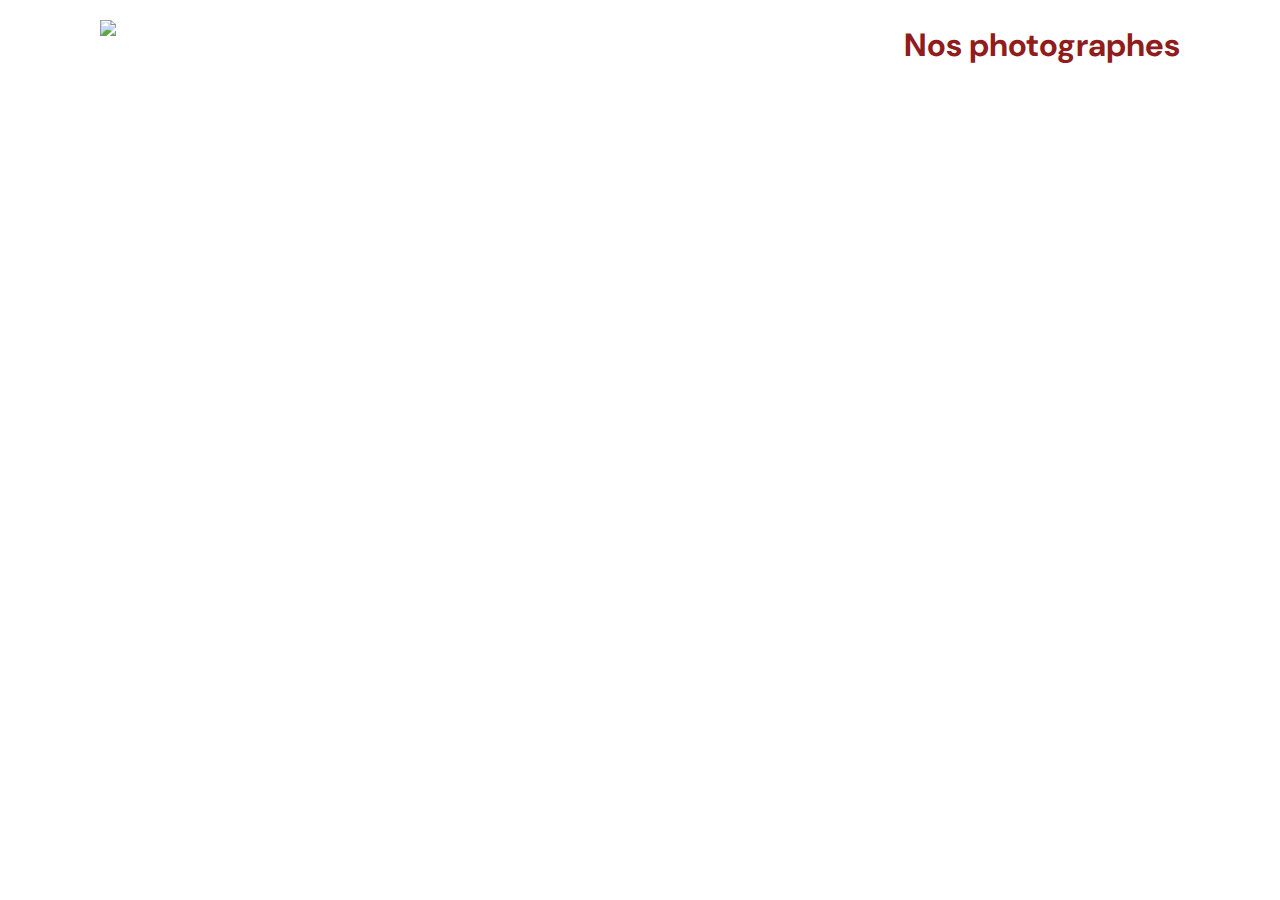
==== index.html @ 5973919d "optimization accebility & clearing" ====
<!DOCTYPE html>
<html lang="fr">
  <head>
    <meta charset="utf-8">
    <meta name="viewport" content="width=device-width, initial-scale=1.0">
    <meta http-equiv="X-UA-Compatible" content="IE=edge">
    <link href="css/style.css" rel="stylesheet" type="text/css" />
    <link rel="icon" type="image/png" href="assets/favicon.png">
    <link href="https://fonts.googleapis.com/css?family=DM+Sans&display=swap" rel="stylesheet">
    <title>Fisheye</title>
  </head>
  <body>
    <header>
        <img src="assets/images/logo.png" class="logo" />
        <h1>Nos photographes</h1>
    </header>
    <main id="main">
        <div class="photographer_section"></div>
    </main>
    <script src="scripts/factories/photographer.js"></script>
    <script src="scripts/pages/index.js"></script>
  </body>
</html>
---- css/style.css ----
@import url("photographer.css");

body {
    font-family: "DM Sans", sans-serif;
    margin: 0;
}

a{
    text-decoration: none;
}

header {
    display: flex;
    flex-direction: row;
    justify-content: space-between;
    align-items: center;
    height: 90px;
}

h1 {
    color: #901C1C;
    margin-right: 100px;
}

.logo {
    height: 50px;
    margin-left: 100px;
}

.photographer_section {
    display: grid;
    grid-template-columns: 1fr 1fr 1fr;
    gap: 70px;
    margin-top: 100px;
}

.photographer_section article {
    justify-self: center;
    display: flex;
    justify-content: center;
    align-items: center;
    flex-direction: column;
}

.photographer_section article h2 {
    color: #D3573C;
    font-size: 36px;
    margin:0;
}

.photographer_section article img {
    height: 200px;
    width: 200px;
    object-fit: cover;
    transform: scale(1.2);
}

.container_img{
    overflow: hidden;
    height: 200px;
    width: 200px;
    border-radius: 100%;
    box-shadow: 0px 4px 12px rgba(0, 0, 0, 0.25);
    background: #C4C4C4;
}

.location{
    font-size: 13px;
    color: #D3573C;
}
.tagline{
    font-size: 10px;
    color: black;
}
.dayprice{
    font-size: 12px;
    color: #757575;
}
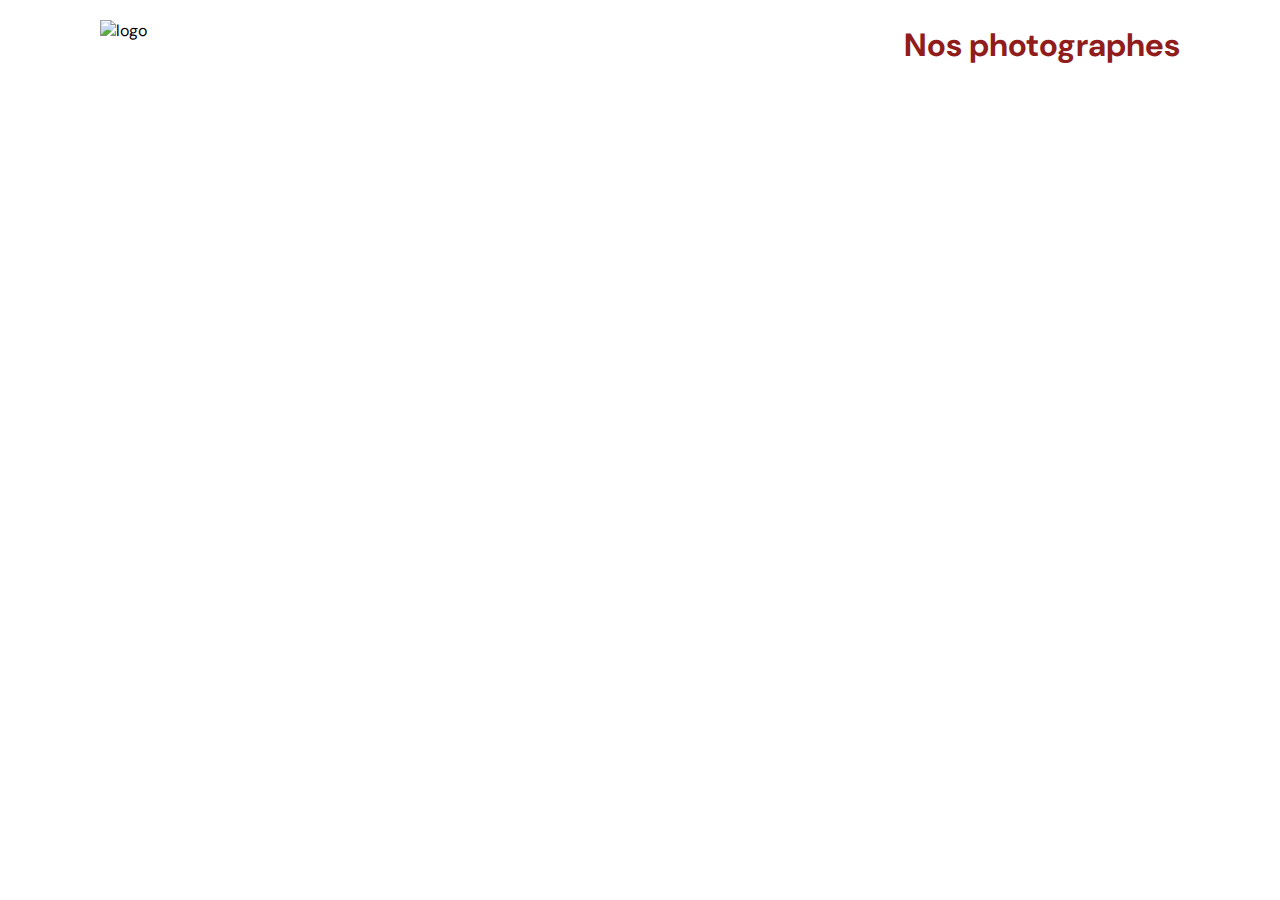
==== commit d23df171: "optimization structure slider" ====
--- a/index.html
+++ b/index.html
@@ -11,7 +11,7 @@
   </head>
   <body>
     <header>
-        <img src="assets/images/logo.png" class="logo" />
+        <img src="assets/images/logo.png" class="logo" alt="logo"/>
         <h1>Nos photographes</h1>
     </header>
     <main id="main">
